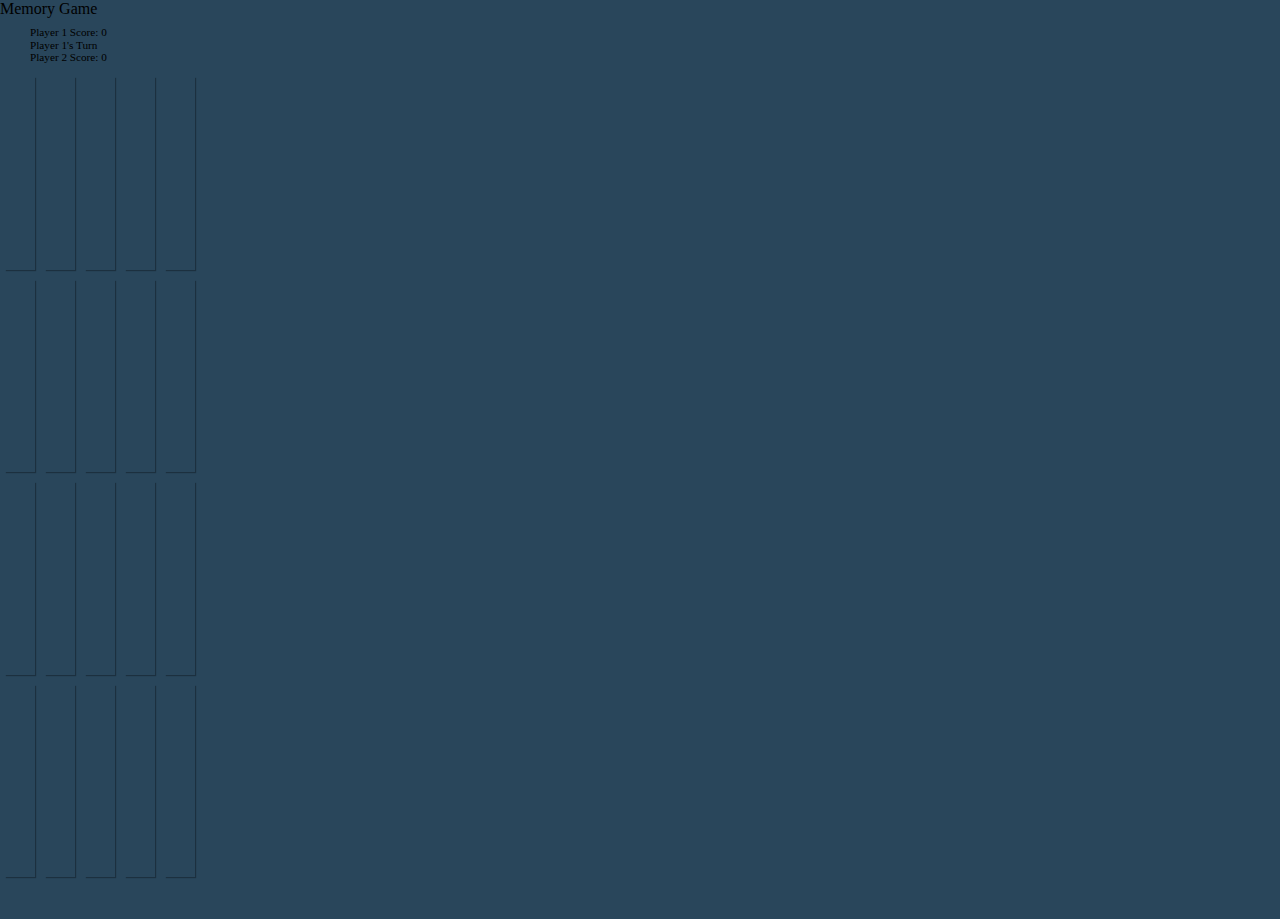
==== index.html @ 1d6bcffc "layout" ====
<!doctype html>
<html lang="en">
  <head>
    <!-- Required meta tags -->
    <meta charset="utf-8">
    <meta name="viewport" content="width=device-width, initial-scale=1">

    <!-- Bootstrap CSS -->
    <link href="https://cdn.jsdelivr.net/npm/bootstrap@5.0.0-beta2/dist/css/bootstrap.min.css" rel="stylesheet" integrity="sha384-BmbxuPwQa2lc/FVzBcNJ7UAyJxM6wuqIj61tLrc4wSX0szH/Ev+nYRRuWlolflfl" crossorigin="anonymous">
    <link rel="stylesheet" href="styles.css">

    <title>Memory Game</title>
  </head>
  <body ondragstart="return false;" ondrop="return false;">

    <div class="container">
    <h7>Memory Game</h7>
    
    <div id="prompt" style="position: absolute; z-index:1000; left:35%; transform: scale(0.5);" class="card text-center invisible">
      <div class="card-body">
        <p class="card-title">Do the cards match?</p>      
        <button class="yes btn btn-primary">Yes</button>
        <div class="divider"></div>
        <button class="no btn btn-primary">No</button>
      </div>
    </div>
    
    <section class="player-score scaled">
      <div class="d-flex bd-highlight justify-content-center">
        <div class="p-1 flex-fill bd-highlight">
          <p class="alert alert-secondary text-center" id="playerOneScoreDisplay">Player 1 Score: 0</p>
        </div>
        <div class="p-1 flex-fill bd-highlight">
          <p class="alert alert-secondary text-center" id="playerTurnDisplay">Player 1's Turn</p>
        </div>
        <div class="p-1 flex-fill bd-highlight">
          <p class="alert alert-secondary text-center" id="playerTwoScoreDisplay">Player 2 Score: 0</p>
        </div>
      </div>      
    </section>   
     
    <section id="gameGrid" class="memory-game">
  

      <!--div class="d-flex bd-highlight justify-content-start">
        <div class="p-1 flex-fill bd-highlight">
          <div class="shadow p-1 mb-5 bg-white rounded">
            <img id="a1" class="front-face" src="" alt="" />
          </div>
        </div>
        <div class="p-1 flex-fill bd-highlight">
          <div class="shadow p-1 mb-5 rounded">
            <img id="a2" class="front-face" src="" alt="" />
          </div>
        </div>
        <div class="p-1 flex-fill bd-highlight">
          <div class="shadow p-1 mb-5 bg-white rounded">
            <img id="b1" class="front-face" src="" alt="" />
          </div>
        </div>
        <div class="p-1 flex-fill bd-highlight">
          <div class="shadow p-1 mb-5 bg-white rounded">
            <img id="b2" class="front-face" src="" alt="" />
          </div>
        </div>
        <div class="p-1 flex-fill bd-highlight">
          <div class="shadow p-1 mb-5 bg-white rounded">
            <img id="c1" class="front-face" src="" alt="" />
          </div>
        </div>
      </div-->

    <!--div class="row">
      <div class="col-md-4">          
          <div class="shadow p-1 mb-5 bg-white rounded">Regular shadow</div>
      </div>
      <div class="col-md-4">          
          <div class="shadow p-1 mb-5 bg-white rounded">Regular shadow</div>
      </div>
    </div>
    <div class="row">
      <div class="col-md-4">          
          <div class="shadow p-1 mb-5 bg-white rounded">Regular shadow</div>
      </div>
      <div class="col-md-4">
          <div class="shadow p-1 mb-5 bg-white rounded">Regular shadow</div>
      </div>
    </div>
  </div-->
    
  
  <script>
	var gridSize = 10;

	//grid setup
	function setupGrid(gridSize) {
		
		var gameGrid = document.getElementById("gameGrid");
		
		var i;
		for (i = 3; i < gridSize + 3; i++) {
				gameGrid.innerHTML += '<div class="memory-card" data-framework="' + String.fromCharCode(94 + i) + '">\
											<img id="' + String.fromCharCode(94 + i) + '1" class="front-face" src="" alt="" />\
											<!--img class="back-face" src="img/back.png" alt="" /-->\
										  </div>\
										  <div class="memory-card" data-framework="' + String.fromCharCode(94 + i) + '">\
											<img id="' + String.fromCharCode(94 + i) + '2" class="front-face" src="" alt="" />\
											<!--img class="back-face" src="img/back.png" alt="" /-->\
										  </div>';
		}
	 
		
		
	}
		setupGrid(gridSize);
  </script>
  
  
	
  
  
  </section>
  

  
  
  
	
	<div class="speechPrompt">
      <p>Say the word</p>
	  <button class="retry">retry</button>
	  <button class="done">done</button>
    </div>
   
  
  <!--p class="hints"></p>
    <div>
        <p class="output"><em>...diagnostic messages</em></p>
    </div-->
	
	<!--button>Start new test</button>

    <div>
        <p class="phrase">Phrase...</p>
        <p class="result">Right or wrong?</p>
        <p class="output">...diagnostic messages</p>
    </div-->

  <script src="https://cdn.jsdelivr.net/npm/text-image/dist/text-image.js"></script>
  <script type="text/javascript" src="data.json"></script>
  <script src="scripts.js"></script>
  <script src="https://code.responsivevoice.org/responsivevoice.js?key=RPARJK7G"></script>
    <!-- Optional JavaScript; choose one of the two! -->

    
    <!-- Option 1: Bootstrap Bundle with Popper -->
    <script src="https://cdn.jsdelivr.net/npm/bootstrap@5.0.0-beta2/dist/js/bootstrap.bundle.min.js" integrity="sha384-b5kHyXgcpbZJO/tY9Ul7kGkf1S0CWuKcCD38l8YkeH8z8QjE0GmW1gYU5S9FOnJ0" crossorigin="anonymous"></script>
    
    <!-- Option 2: Separate Popper and Bootstrap JS -->
    <!--
    <script src="https://cdn.jsdelivr.net/npm/@popperjs/core@2.6.0/dist/umd/popper.min.js" integrity="sha384-KsvD1yqQ1/1+IA7gi3P0tyJcT3vR+NdBTt13hSJ2lnve8agRGXTTyNaBYmCR/Nwi" crossorigin="anonymous"></script>
    <script src="https://cdn.jsdelivr.net/npm/bootstrap@5.0.0-beta2/dist/js/bootstrap.min.js" integrity="sha384-nsg8ua9HAw1y0W1btsyWgBklPnCUAFLuTMS2G72MMONqmOymq585AcH49TLBQObG" crossorigin="anonymous"></script>
    -->
    
  
</body>
</html>
---- styles.css ----
* {
  padding: 0;
  margin: 0;
  box-sizing: border-box;
}

body {
  height: 100vh;
  display: flex;
  background: #29465b;
}

.score-board{
  background: #1C7CCC;
}

@media all and (orientation:portrait) {
  /* Styles for Portrait screen */
  .memory-game {
    width: 100%;
    height: 90%;
    margin: auto;
    display: flex;
    flex-wrap: wrap;
    perspective: 1000px;
  }

}
@media all and (orientation:landscape) {
  /* Styles for Landscape screen */
  .memory-game {
    width: 100%;
    height: 90%;
    margin: auto;
    display: flex;
    flex-wrap: wrap;
    perspective: 100px;
  }
  
  
}

/*.memory-game {
  width: 960px;
  height: 640px;
  margin: auto;
  display: flex;
  flex-wrap: wrap;
  perspective: 1000px;
}*/

.memory-card {
  width: calc(20% - 10px);
  height: calc(25% - 10px);
  margin: 5px;
  position: relative;
  transform: scale(1);
  transform-style: preserve-3d;
  transition: transform .2s;
  box-shadow: 1px 1px 1px rgba(0,0,0,.3);
}

.memory-card:active {
  transform: scale(0.97);
  transition: transform .1s;
}

.memory-card.flip {
  transform: rotateY(180deg);
  scale(0.2);
}

.front-face,
.back-face {
  width: 100%;
  height: 100%;
  padding: 5px;
  position: absolute;
  border-radius: 5px;
  background: #1C7CCC;
  backface-visibility: hidden;
  object-fit: scale-down;
}

.front-face {
  transform: rotateY(180deg);
}

.hints span {
  text-shadow: 0px 0px 6px rgba(255,255,255,0.7);
}

.invisible {
	visibility: hidden;
  height: 0px;
}

.speechPrompt {
	visibility: hidden;
}

.center {
  position: absolute;
  top: 100%;
  width: 100%;
  text-align: center;
  opacity: 0.8;
  left:250px;
}

.divider{
  width:5px;
  height:auto;
  display:inline-block;
}

.scaled {
  transform: scale(0.7); /* Equal to scaleX(0.7) scaleY(0.7) */
}
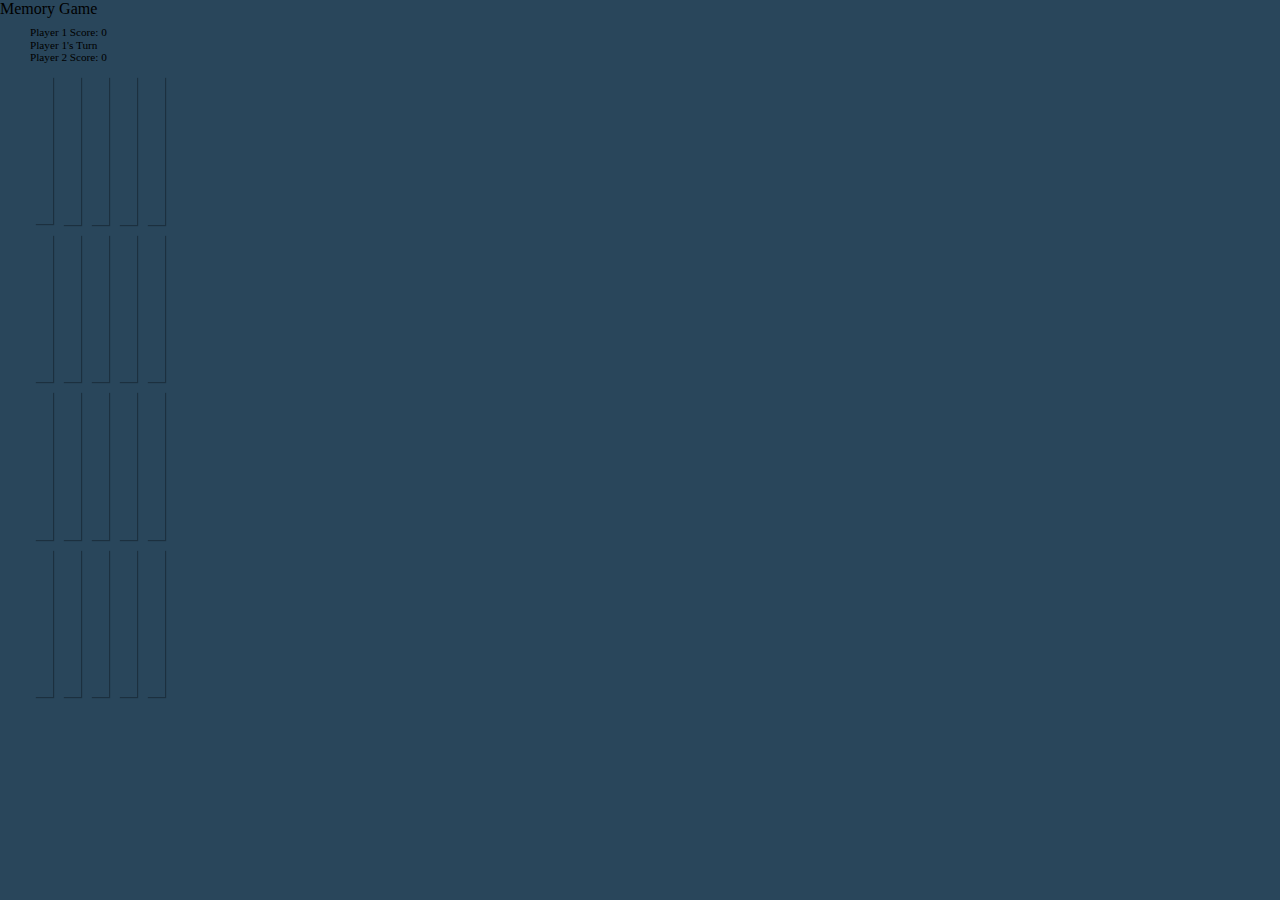
==== commit 36379b47: "layout" ====
--- a/index.html
+++ b/index.html
@@ -16,7 +16,7 @@
     <div class="container">
     <h7>Memory Game</h7>
     
-    <div id="prompt" style="position: absolute; z-index:1000; left:35%; transform: scale(0.5);" class="card text-center invisible">
+    <div id="prompt" class="card text-center invisible prompt">
       <div class="card-body">
         <p class="card-title">Do the cards match?</p>      
         <button class="yes btn btn-primary">Yes</button>
--- a/styles.css
+++ b/styles.css
@@ -18,23 +18,37 @@
   /* Styles for Portrait screen */
   .memory-game {
     width: 100%;
-    height: 90%;
+    height: 40%;
     margin: auto;
     display: flex;
     flex-wrap: wrap;
     perspective: 1000px;
   }
 
+  .prompt {
+    position: absolute; 
+    z-index:1000; 
+    left:25%; 
+    transform: scale(1);
+  }
+  
 }
 @media all and (orientation:landscape) {
   /* Styles for Landscape screen */
   .memory-game {
-    width: 100%;
-    height: 90%;
+    width: 70%;
+    height: 70%;
     margin: auto;
     display: flex;
     flex-wrap: wrap;
     perspective: 100px;
+  }   
+
+  .prompt {
+    position: absolute; 
+    z-index:1000; 
+    left:35%; 
+    transform: scale(0.9);
   }
   
   
@@ -56,18 +70,17 @@
   position: relative;
   transform: scale(1);
   transform-style: preserve-3d;
-  transition: transform .2s;
+  transition: transform .3s;
   box-shadow: 1px 1px 1px rgba(0,0,0,.3);
 }
 
 .memory-card:active {
   transform: scale(0.97);
-  transition: transform .1s;
+  transition: transform .3s;
 }
 
 .memory-card.flip {
   transform: rotateY(180deg);
-  scale(0.2);
 }
 
 .front-face,
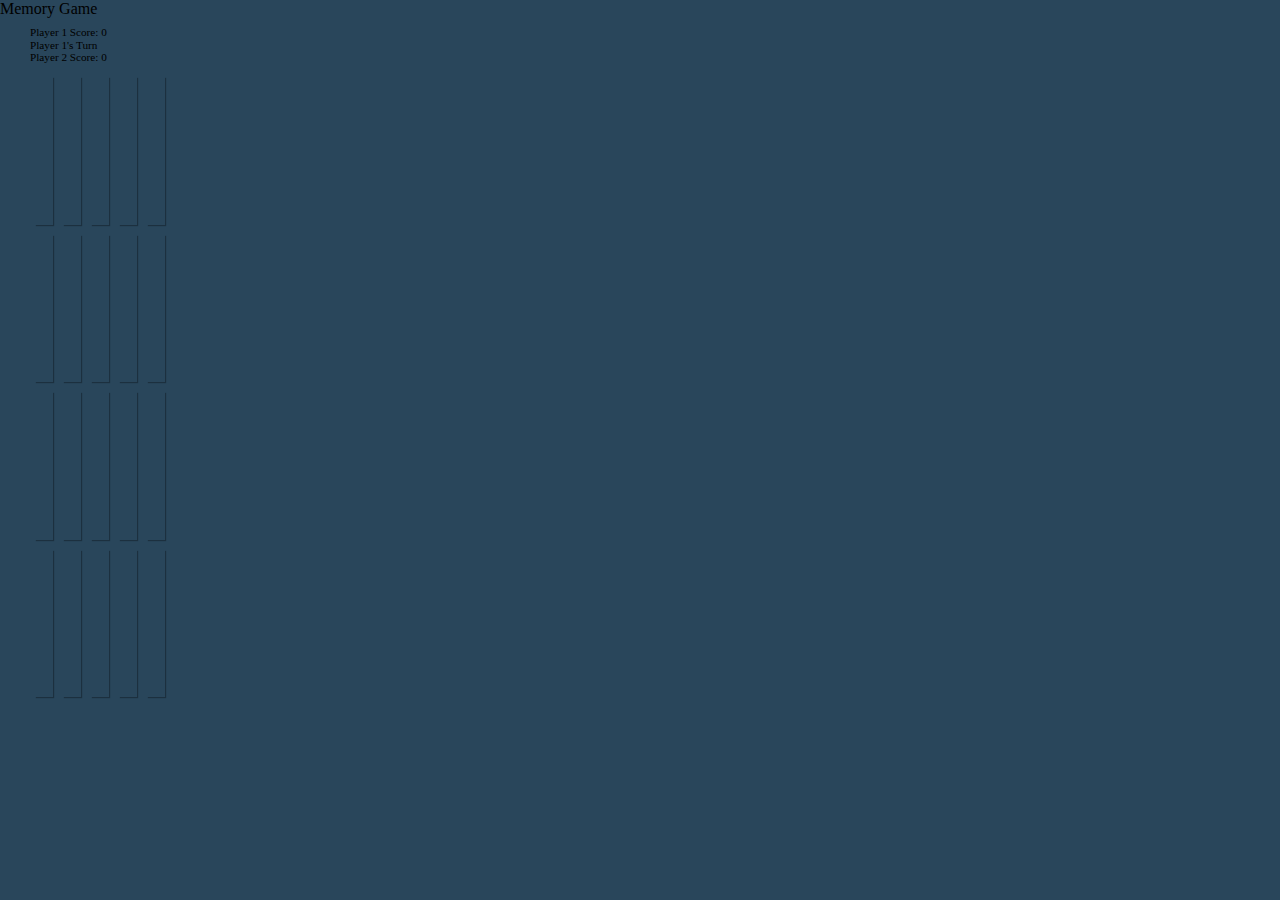
==== commit 17b90aed: "layout" ====
--- a/index.html
+++ b/index.html
@@ -24,6 +24,15 @@
         <button class="no btn btn-primary">No</button>
       </div>
     </div>
+
+    <div id="speechPrompt" class="card text-center invisible speechPrompt">
+      <div class="card-body">
+        <p class="card-title">Do the cards match?</p>      
+        <button class="retry btn btn-primary">Retry</button>
+        <div class="divider"></div>
+        <button class="done btn btn-primary">Done</button>
+      </div>
+    </div>
     
     <section class="player-score scaled">
       <div class="d-flex bd-highlight justify-content-center">
@@ -39,98 +48,35 @@
       </div>      
     </section>   
      
-    <section id="gameGrid" class="memory-game">
+    <section id="gameGrid" class="memory-game">   
   
+    <script>
+    var gridSize = 10;
 
-      <!--div class="d-flex bd-highlight justify-content-start">
-        <div class="p-1 flex-fill bd-highlight">
-          <div class="shadow p-1 mb-5 bg-white rounded">
-            <img id="a1" class="front-face" src="" alt="" />
-          </div>
-        </div>
-        <div class="p-1 flex-fill bd-highlight">
-          <div class="shadow p-1 mb-5 rounded">
-            <img id="a2" class="front-face" src="" alt="" />
-          </div>
-        </div>
-        <div class="p-1 flex-fill bd-highlight">
-          <div class="shadow p-1 mb-5 bg-white rounded">
-            <img id="b1" class="front-face" src="" alt="" />
-          </div>
-        </div>
-        <div class="p-1 flex-fill bd-highlight">
-          <div class="shadow p-1 mb-5 bg-white rounded">
-            <img id="b2" class="front-face" src="" alt="" />
-          </div>
-        </div>
-        <div class="p-1 flex-fill bd-highlight">
-          <div class="shadow p-1 mb-5 bg-white rounded">
-            <img id="c1" class="front-face" src="" alt="" />
-          </div>
-        </div>
-      </div-->
-
-    <!--div class="row">
-      <div class="col-md-4">          
-          <div class="shadow p-1 mb-5 bg-white rounded">Regular shadow</div>
-      </div>
-      <div class="col-md-4">          
-          <div class="shadow p-1 mb-5 bg-white rounded">Regular shadow</div>
-      </div>
-    </div>
-    <div class="row">
-      <div class="col-md-4">          
-          <div class="shadow p-1 mb-5 bg-white rounded">Regular shadow</div>
-      </div>
-      <div class="col-md-4">
-          <div class="shadow p-1 mb-5 bg-white rounded">Regular shadow</div>
-      </div>
-    </div>
-  </div-->
+    //grid setup
+    function setupGrid(gridSize) {
+      
+      var gameGrid = document.getElementById("gameGrid");
+      
+      var i;
+      for (i = 3; i < gridSize + 3; i++) {
+          gameGrid.innerHTML += '<div class="memory-card" data-framework="' + String.fromCharCode(94 + i) + '">\
+                        <img id="' + String.fromCharCode(94 + i) + '1" class="front-face" src="" alt="" />\
+                        <!--img class="back-face" src="img/back.png" alt="" /-->\
+                        </div>\
+                        <div class="memory-card" data-framework="' + String.fromCharCode(94 + i) + '">\
+                        <img id="' + String.fromCharCode(94 + i) + '2" class="front-face" src="" alt="" />\
+                        <!--img class="back-face" src="img/back.png" alt="" /-->\
+                        </div>';
+      }
     
-  
-  <script>
-	var gridSize = 10;
-
-	//grid setup
-	function setupGrid(gridSize) {
-		
-		var gameGrid = document.getElementById("gameGrid");
-		
-		var i;
-		for (i = 3; i < gridSize + 3; i++) {
-				gameGrid.innerHTML += '<div class="memory-card" data-framework="' + String.fromCharCode(94 + i) + '">\
-											<img id="' + String.fromCharCode(94 + i) + '1" class="front-face" src="" alt="" />\
-											<!--img class="back-face" src="img/back.png" alt="" /-->\
-										  </div>\
-										  <div class="memory-card" data-framework="' + String.fromCharCode(94 + i) + '">\
-											<img id="' + String.fromCharCode(94 + i) + '2" class="front-face" src="" alt="" />\
-											<!--img class="back-face" src="img/back.png" alt="" /-->\
-										  </div>';
-		}
-	 
-		
-		
-	}
-		setupGrid(gridSize);
-  </script>
-  
-  
-	
-  
-  
-  </section>
-  
-
-  
-  
-  
-	
-	<div class="speechPrompt">
-      <p>Say the word</p>
-	  <button class="retry">retry</button>
-	  <button class="done">done</button>
-    </div>
+      
+      
+    }
+      setupGrid(gridSize);
+    </script>
+    
+    </section>
    
   
   <!--p class="hints"></p>
@@ -150,17 +96,10 @@
   <script type="text/javascript" src="data.json"></script>
   <script src="scripts.js"></script>
   <script src="https://code.responsivevoice.org/responsivevoice.js?key=RPARJK7G"></script>
-    <!-- Optional JavaScript; choose one of the two! -->
-
     
-    <!-- Option 1: Bootstrap Bundle with Popper -->
-    <script src="https://cdn.jsdelivr.net/npm/bootstrap@5.0.0-beta2/dist/js/bootstrap.bundle.min.js" integrity="sha384-b5kHyXgcpbZJO/tY9Ul7kGkf1S0CWuKcCD38l8YkeH8z8QjE0GmW1gYU5S9FOnJ0" crossorigin="anonymous"></script>
+  <!-- Bootstrap Bundle with Popper -->
+  <script src="https://cdn.jsdelivr.net/npm/bootstrap@5.0.0-beta2/dist/js/bootstrap.bundle.min.js" integrity="sha384-b5kHyXgcpbZJO/tY9Ul7kGkf1S0CWuKcCD38l8YkeH8z8QjE0GmW1gYU5S9FOnJ0" crossorigin="anonymous"></script>
     
-    <!-- Option 2: Separate Popper and Bootstrap JS -->
-    <!--
-    <script src="https://cdn.jsdelivr.net/npm/@popperjs/core@2.6.0/dist/umd/popper.min.js" integrity="sha384-KsvD1yqQ1/1+IA7gi3P0tyJcT3vR+NdBTt13hSJ2lnve8agRGXTTyNaBYmCR/Nwi" crossorigin="anonymous"></script>
-    <script src="https://cdn.jsdelivr.net/npm/bootstrap@5.0.0-beta2/dist/js/bootstrap.min.js" integrity="sha384-nsg8ua9HAw1y0W1btsyWgBklPnCUAFLuTMS2G72MMONqmOymq585AcH49TLBQObG" crossorigin="anonymous"></script>
-    -->
     
   
 </body>
--- a/styles.css
+++ b/styles.css
@@ -47,7 +47,7 @@
   .prompt {
     position: absolute; 
     z-index:1000; 
-    left:35%; 
+    left:40%; 
     transform: scale(0.9);
   }
   
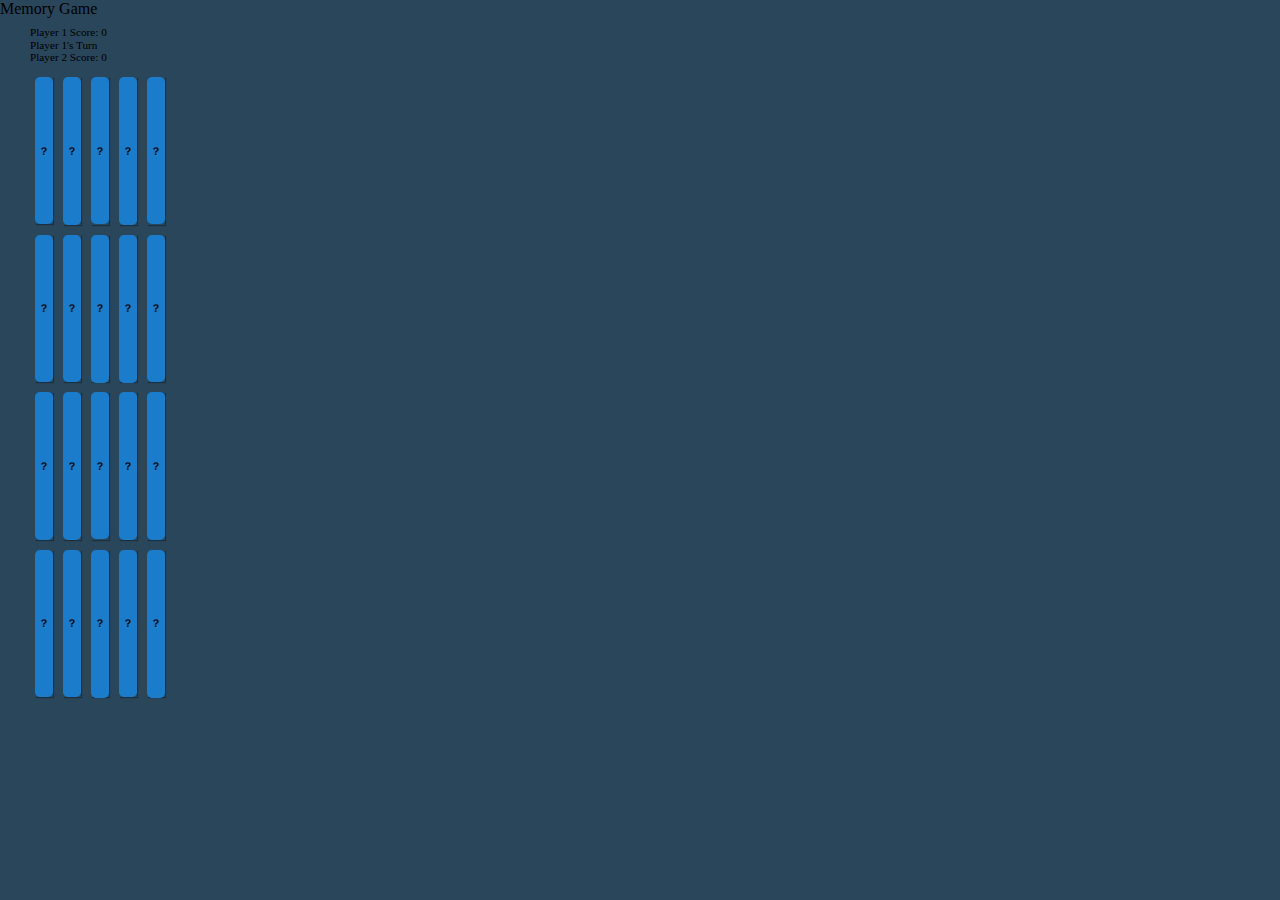
==== commit e12393a9: "added back image" ====
--- a/index.html
+++ b/index.html
@@ -18,7 +18,7 @@
     
     <div id="prompt" class="card text-center invisible prompt">
       <div class="card-body">
-        <p class="card-title">Do the cards match?</p>      
+        <h6 class="card-title">Do the cards match?</h6>      
         <button class="yes btn btn-primary">Yes</button>
         <div class="divider"></div>
         <button class="no btn btn-primary">No</button>
@@ -27,11 +27,18 @@
 
     <div id="speechPrompt" class="card text-center invisible speechPrompt">
       <div class="card-body">
-        <p class="card-title">Do the cards match?</p>      
+        <h6 class="card-title">Say the Korean word to win the cards!</h6>      
+        <br/>
         <button class="retry btn btn-primary">Retry</button>
         <div class="divider"></div>
         <button class="done btn btn-primary">Done</button>
       </div>
+      <div class="card-footer">
+        <p class="phrase">Phrase...</p>
+        <p class="result">Right or wrong?</p>
+        <p class="output">...diagnostic messages</p>        
+      </div>
+      
     </div>
     
     <section class="player-score scaled">
@@ -48,59 +55,39 @@
       </div>      
     </section>   
      
-    <section id="gameGrid" class="memory-game">   
-  
+  <section id="gameGrid" class="memory-game">  
     <script>
-    var gridSize = 10;
+      var gridSize = 10;
 
-    //grid setup
-    function setupGrid(gridSize) {
-      
-      var gameGrid = document.getElementById("gameGrid");
-      
-      var i;
-      for (i = 3; i < gridSize + 3; i++) {
-          gameGrid.innerHTML += '<div class="memory-card" data-framework="' + String.fromCharCode(94 + i) + '">\
-                        <img id="' + String.fromCharCode(94 + i) + '1" class="front-face" src="" alt="" />\
-                        <!--img class="back-face" src="img/back.png" alt="" /-->\
-                        </div>\
-                        <div class="memory-card" data-framework="' + String.fromCharCode(94 + i) + '">\
-                        <img id="' + String.fromCharCode(94 + i) + '2" class="front-face" src="" alt="" />\
-                        <!--img class="back-face" src="img/back.png" alt="" /-->\
-                        </div>';
+      //grid setup
+      function setupGrid(gridSize) {
+        
+        var gameGrid = document.getElementById("gameGrid");
+        
+        var i;
+        for (i = 3; i < gridSize + 3; i++) {
+            gameGrid.innerHTML += '<div class="memory-card" data-framework="' + String.fromCharCode(94 + i) + '">\
+                          <img id="' + String.fromCharCode(94 + i) + '1" class="front-face" src="" alt="" />\
+                          <img class="back-face" src="[data-uri]" alt="" />\
+                          </div>\
+                          <div class="memory-card" data-framework="' + String.fromCharCode(94 + i) + '">\
+                          <img id="' + String.fromCharCode(94 + i) + '2" class="front-face" src="" alt="" />\
+                          <img class="back-face" src="[data-uri]" alt="" />\
+                          </div>';
+        }      
+        
       }
-    
-      
-      
-    }
-      setupGrid(gridSize);
-    </script>
-    
-    </section>
-   
-  
-  <!--p class="hints"></p>
-    <div>
-        <p class="output"><em>...diagnostic messages</em></p>
-    </div-->
-	
-	<!--button>Start new test</button>
-
-    <div>
-        <p class="phrase">Phrase...</p>
-        <p class="result">Right or wrong?</p>
-        <p class="output">...diagnostic messages</p>
-    </div-->
+      setupGrid(gridSize);      
+    </script>    
+  </section>    
 
   <script src="https://cdn.jsdelivr.net/npm/text-image/dist/text-image.js"></script>
   <script type="text/javascript" src="data.json"></script>
   <script src="scripts.js"></script>
-  <script src="https://code.responsivevoice.org/responsivevoice.js?key=RPARJK7G"></script>
-    
+      
   <!-- Bootstrap Bundle with Popper -->
   <script src="https://cdn.jsdelivr.net/npm/bootstrap@5.0.0-beta2/dist/js/bootstrap.bundle.min.js" integrity="sha384-b5kHyXgcpbZJO/tY9Ul7kGkf1S0CWuKcCD38l8YkeH8z8QjE0GmW1gYU5S9FOnJ0" crossorigin="anonymous"></script>
-    
-    
+  <script src="https://code.responsivevoice.org/responsivevoice.js?key=RPARJK7G"></script>
   
-</body>
+  </body>
 </html>--- a/styles.css
+++ b/styles.css
@@ -8,10 +8,6 @@
   height: 100vh;
   display: flex;
   background: #29465b;
-}
-
-.score-board{
-  background: #1C7CCC;
 }
 
 @media all and (orientation:portrait) {
@@ -25,6 +21,7 @@
     perspective: 1000px;
   }
 
+  .speechPrompt,
   .prompt {
     position: absolute; 
     z-index:1000; 
@@ -41,9 +38,10 @@
     margin: auto;
     display: flex;
     flex-wrap: wrap;
-    perspective: 100px;
+    perspective: 1000px;
   }   
 
+  .speechPrompt,
   .prompt {
     position: absolute; 
     z-index:1000; 
@@ -54,23 +52,16 @@
   
 }
 
-/*.memory-game {
-  width: 960px;
-  height: 640px;
-  margin: auto;
-  display: flex;
-  flex-wrap: wrap;
-  perspective: 1000px;
-}*/
-
 .memory-card {
   width: calc(20% - 10px);
   height: calc(25% - 10px);
   margin: 5px;
   position: relative;
+  cursor: pointer;
   transform: scale(1);
   transform-style: preserve-3d;
   transition: transform .3s;
+  transform-origin: center right;
   box-shadow: 1px 1px 1px rgba(0,0,0,.3);
 }
 
@@ -80,7 +71,7 @@
 }
 
 .memory-card.flip {
-  transform: rotateY(180deg);
+  transform: translateX(-100%) rotateY(-180deg);
 }
 
 .front-face,
@@ -99,17 +90,9 @@
   transform: rotateY(180deg);
 }
 
-.hints span {
-  text-shadow: 0px 0px 6px rgba(255,255,255,0.7);
-}
-
 .invisible {
 	visibility: hidden;
   height: 0px;
-}
-
-.speechPrompt {
-	visibility: hidden;
 }
 
 .center {
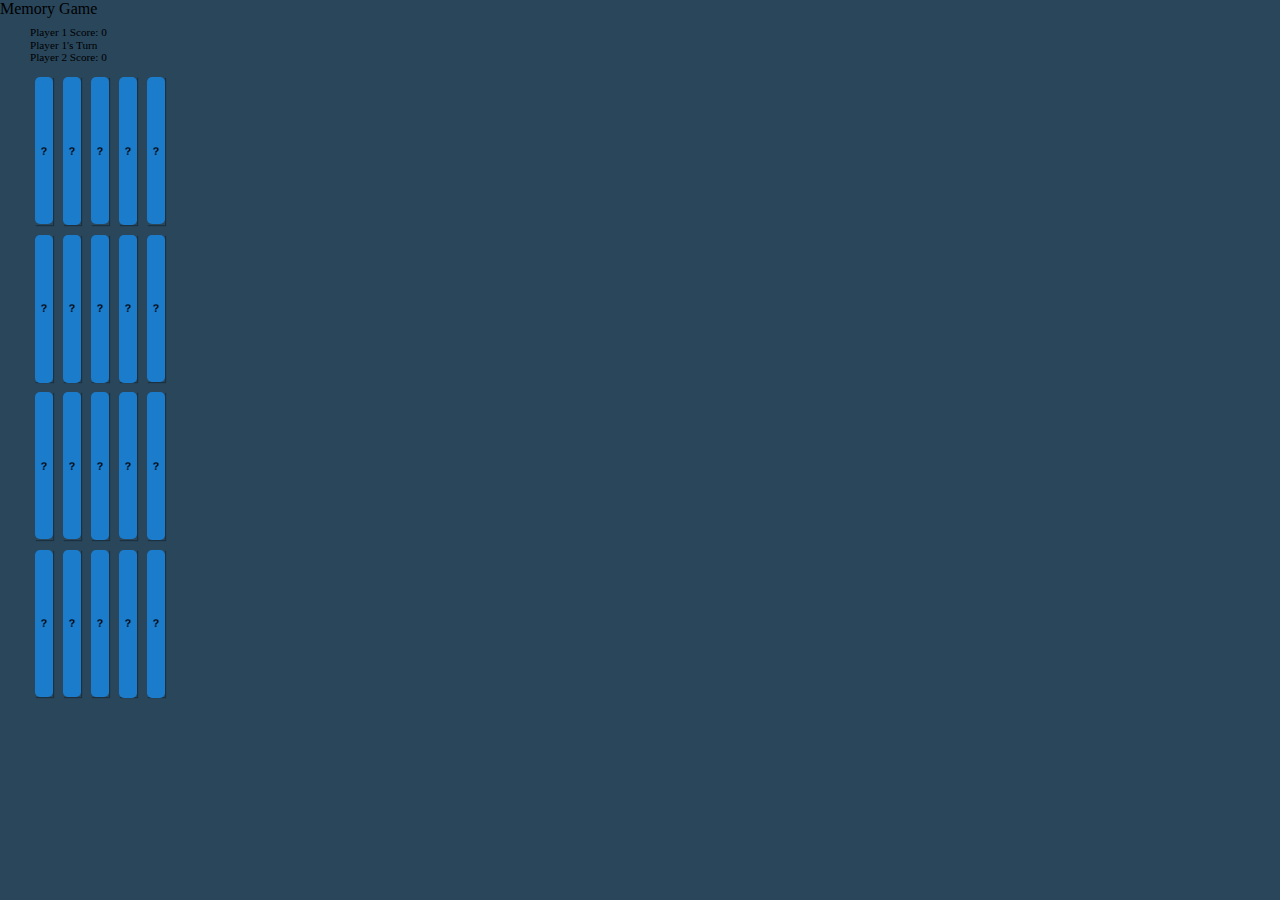
==== commit da629b40: "bug fixes" ====
--- a/index.html
+++ b/index.html
@@ -83,7 +83,9 @@
 
   <script src="https://cdn.jsdelivr.net/npm/text-image/dist/text-image.js"></script>
   <script type="text/javascript" src="data.json"></script>
+  <script src="kor-string-similarity.js"></script>
   <script src="scripts.js"></script>
+
       
   <!-- Bootstrap Bundle with Popper -->
   <script src="https://cdn.jsdelivr.net/npm/bootstrap@5.0.0-beta2/dist/js/bootstrap.bundle.min.js" integrity="sha384-b5kHyXgcpbZJO/tY9Ul7kGkf1S0CWuKcCD38l8YkeH8z8QjE0GmW1gYU5S9FOnJ0" crossorigin="anonymous"></script>
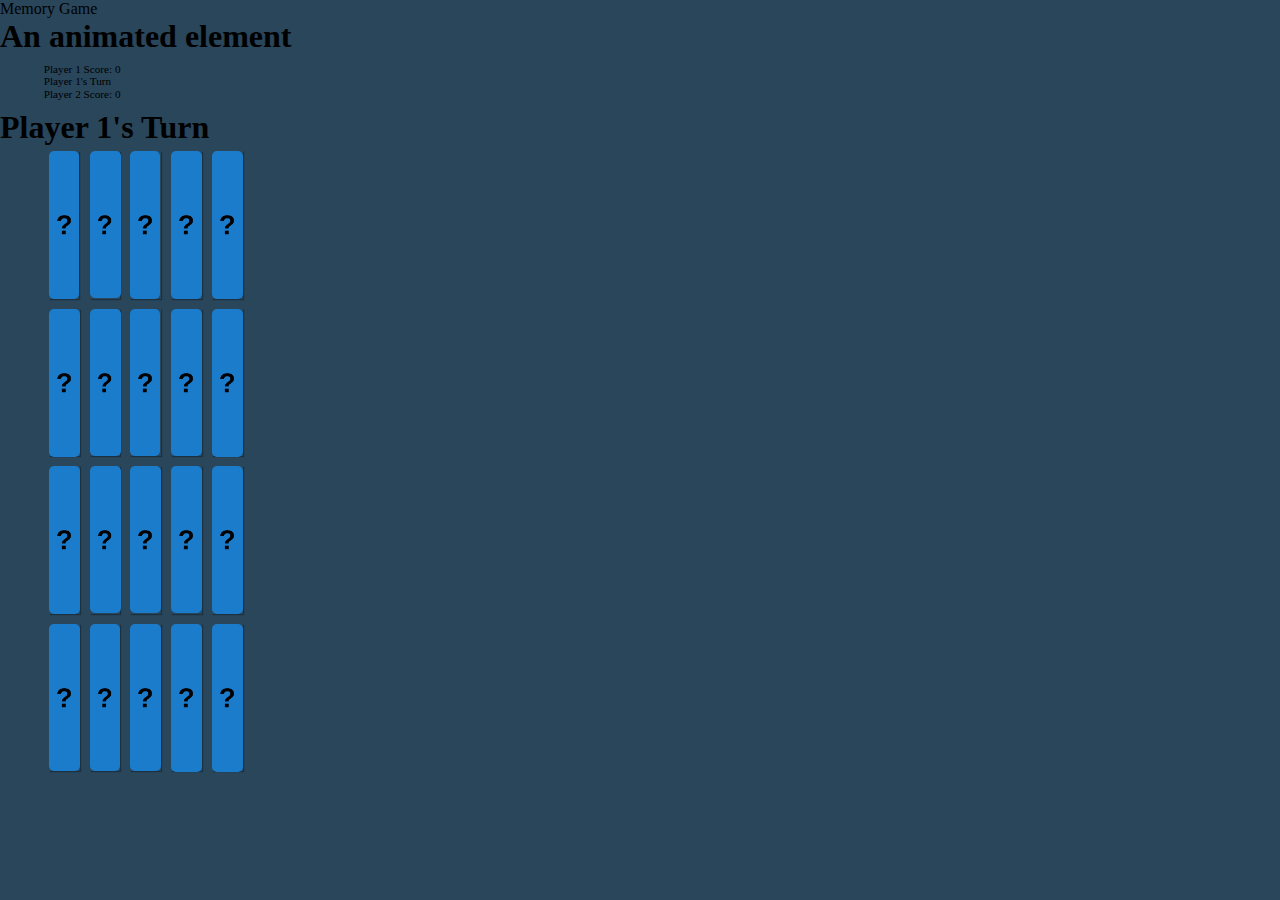
==== commit 5c06537d: "test mobile text" ====
--- a/index.html
+++ b/index.html
@@ -9,12 +9,16 @@
     <link href="https://cdn.jsdelivr.net/npm/bootstrap@5.0.0-beta2/dist/css/bootstrap.min.css" rel="stylesheet" integrity="sha384-BmbxuPwQa2lc/FVzBcNJ7UAyJxM6wuqIj61tLrc4wSX0szH/Ev+nYRRuWlolflfl" crossorigin="anonymous">
     <link rel="stylesheet" href="styles.css">
 
+    <link rel="stylesheet" href="https://cdnjs.cloudflare.com/ajax/libs/animate.css/4.1.1/animate.min.css">
+
     <title>Memory Game</title>
   </head>
   <body ondragstart="return false;" ondrop="return false;">
 
     <div class="container">
     <h7>Memory Game</h7>
+
+    <h1 class="animate__animated">An animated element</h1>
     
     <div id="prompt" class="card text-center invisible prompt">
       <div class="card-body">
@@ -53,9 +57,12 @@
           <p class="alert alert-secondary text-center" id="playerTwoScoreDisplay">Player 2 Score: 0</p>
         </div>
       </div>      
-    </section>   
-     
+    </section>  
+
+    <h1 class="animate__animated animate__zoomIn" id="playerTurnDisplay1">Player 1's Turn</h1> 
+
   <section id="gameGrid" class="memory-game">  
+    
     <script>
       var gridSize = 10;
 
@@ -68,11 +75,11 @@
         for (i = 3; i < gridSize + 3; i++) {
             gameGrid.innerHTML += '<div class="memory-card" data-framework="' + String.fromCharCode(94 + i) + '">\
                           <img id="' + String.fromCharCode(94 + i) + '1" class="front-face" src="" alt="" />\
-                          <img class="back-face" src="[data-uri]" alt="" />\
+                          <img class="back-face" src="https://chrisashburner.github.io/img/backFace.png" alt="" />\
                           </div>\
                           <div class="memory-card" data-framework="' + String.fromCharCode(94 + i) + '">\
                           <img id="' + String.fromCharCode(94 + i) + '2" class="front-face" src="" alt="" />\
-                          <img class="back-face" src="[data-uri]" alt="" />\
+                          <img class="back-face" src="https://chrisashburner.github.io/img/backFace.png" alt="" />\
                           </div>';
         }      
         
